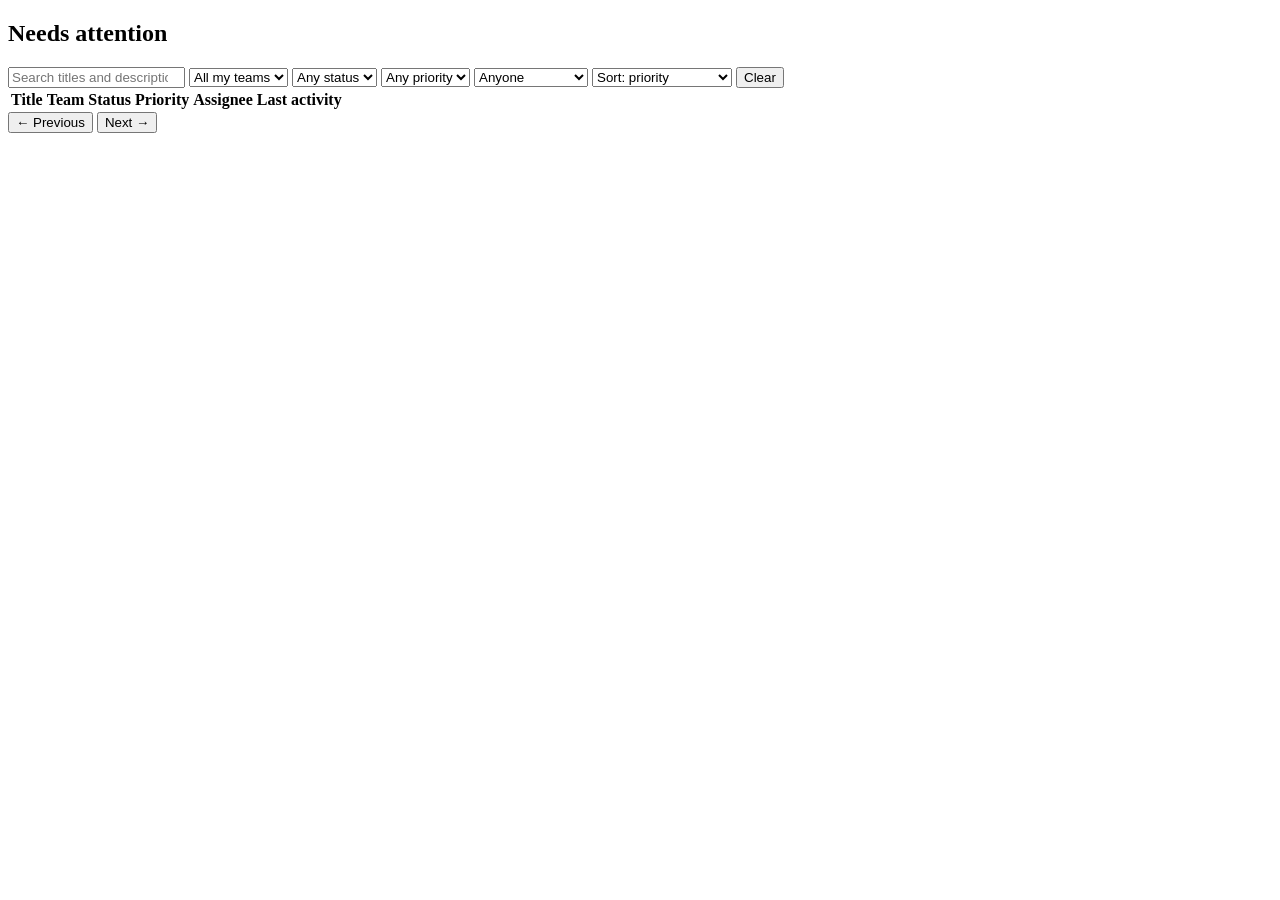
==== static/index.html @ 5c9d1fd5 "feat: plain JS frontend with overview, filters, conflict handling and optimistic claim" ====
<!doctype html>
<html lang="en">
<head>
  <meta charset="utf-8">
  <meta name="viewport" content="width=device-width, initial-scale=1">
  <title>Overview · Newtonite Ops</title>
  <link rel="stylesheet" href="/style.css">
</head>
<body data-page="overview">
  <header id="topbar"></header>
  <main>
    <section aria-label="Needs attention">
      <h2>Needs attention</h2>
      <div id="tiles" class="tiles"></div>
    </section>

    <section aria-label="Work items">
      <form id="filters" class="filters">
        <input name="q" type="search" placeholder="Search titles and descriptions…" aria-label="Search">
        <select name="team_id" aria-label="Team"><option value="">All my teams</option></select>
        <select name="status" aria-label="Status"><option value="">Any status</option></select>
        <select name="priority" aria-label="Priority"><option value="">Any priority</option></select>
        <select name="assignee" aria-label="Assignee">
          <option value="">Anyone</option>
          <option value="me">Assigned to me</option>
          <option value="unassigned">Unassigned</option>
        </select>
        <select name="sort" aria-label="Sort">
          <option value="">Sort: priority</option>
          <option value="updated">Sort: recently active</option>
          <option value="created">Sort: newest</option>
        </select>
        <button type="button" id="clear-filters">Clear</button>
      </form>
      <p id="active-view" class="muted" hidden></p>
      <p id="list-error" class="error" hidden></p>
      <table class="items">
        <thead>
          <tr><th>Title</th><th>Team</th><th>Status</th><th>Priority</th><th>Assignee</th><th>Last activity</th></tr>
        </thead>
        <tbody id="rows"></tbody>
      </table>
      <p id="empty" class="muted" hidden>No work items match these filters.</p>
      <nav class="pager">
        <button type="button" id="prev">← Previous</button>
        <span id="page-label" class="muted"></span>
        <button type="button" id="next">Next →</button>
      </nav>
    </section>
  </main>
  <script type="module" src="/app.js"></script>
</body>
</html>
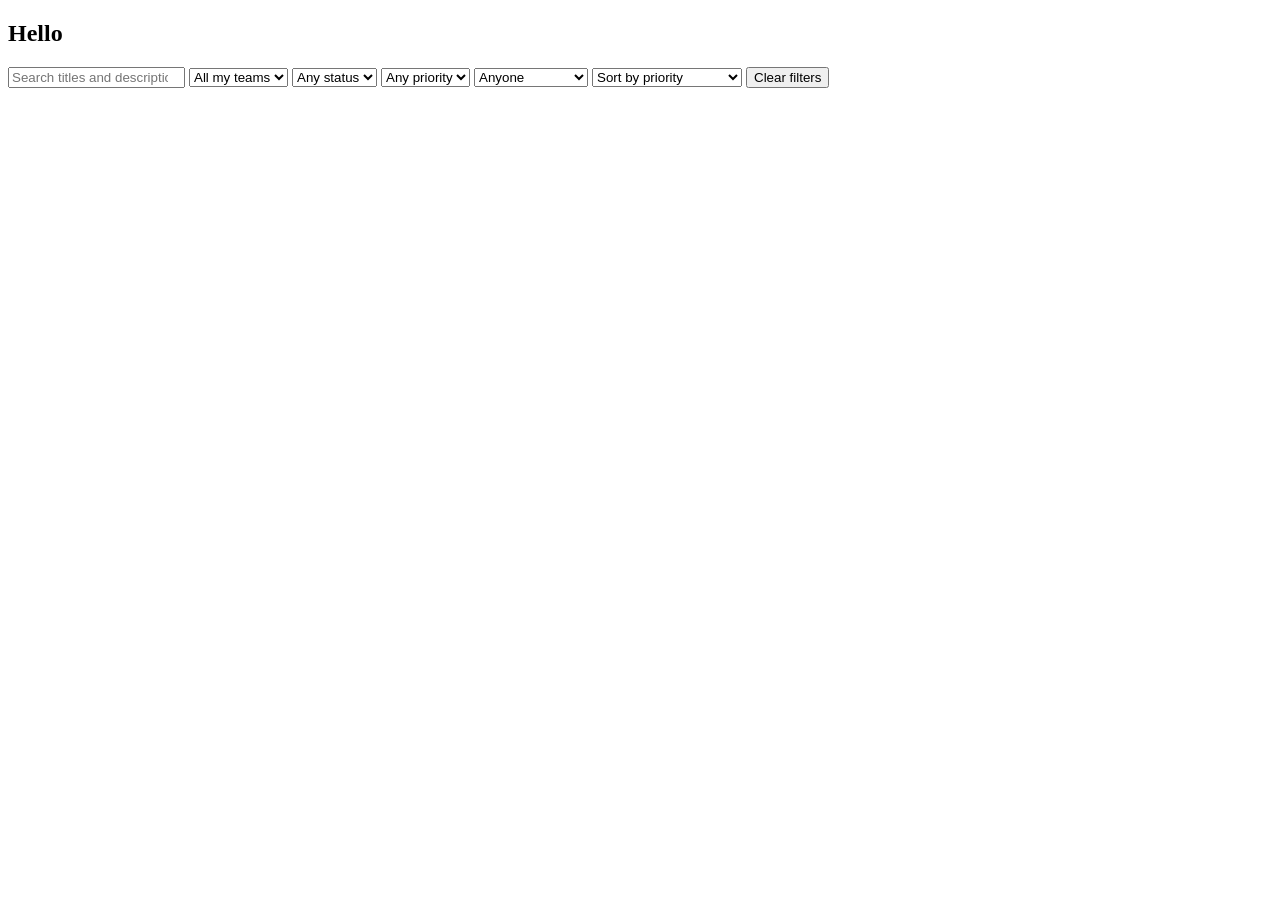
==== commit 6096a280: "feat: introduce board view and enhance task management UI - Added a new board.html file for task man" ====
--- a/static/index.html
+++ b/static/index.html
@@ -3,20 +3,26 @@
 <head>
   <meta charset="utf-8">
   <meta name="viewport" content="width=device-width, initial-scale=1">
-  <title>Overview · Newtonite Ops</title>
+  <title>List · Newtonite Ops</title>
+  <link rel="preconnect" href="https://fonts.googleapis.com">
+  <link rel="stylesheet" href="https://fonts.googleapis.com/css2?family=Bricolage+Grotesque:opsz,wght@12..96,600..800&family=Figtree:wght@400;500;600;700&display=swap">
   <link rel="stylesheet" href="/style.css">
 </head>
 <body data-page="overview">
   <header id="topbar"></header>
-  <main>
-    <section aria-label="Needs attention">
-      <h2>Needs attention</h2>
-      <div id="tiles" class="tiles"></div>
+  <main class="list-page">
+    <div id="live-banner" class="banner" hidden></div>
+    <div id="flash" class="flash" hidden></div>
+
+    <section aria-labelledby="greeting" class="intro">
+      <h1 id="greeting">Hello</h1>
+      <p id="summary" class="summary"></p>
+      <div id="tiles" class="tiles" aria-label="Views of your work"></div>
     </section>
 
-    <section aria-label="Work items">
+    <section aria-label="Tasks">
       <form id="filters" class="filters">
-        <input name="q" type="search" placeholder="Search titles and descriptions…" aria-label="Search">
+        <input name="q" type="search" placeholder="Search titles and descriptions" aria-label="Search">
         <select name="team_id" aria-label="Team"><option value="">All my teams</option></select>
         <select name="status" aria-label="Status"><option value="">Any status</option></select>
         <select name="priority" aria-label="Priority"><option value="">Any priority</option></select>
@@ -26,25 +32,28 @@
           <option value="unassigned">Unassigned</option>
         </select>
         <select name="sort" aria-label="Sort">
-          <option value="">Sort: priority</option>
-          <option value="updated">Sort: recently active</option>
-          <option value="created">Sort: newest</option>
+          <option value="">Sort by priority</option>
+          <option value="updated">Sort by recent activity</option>
+          <option value="created">Sort by newest</option>
         </select>
-        <button type="button" id="clear-filters">Clear</button>
+        <button type="button" id="clear-filters">Clear filters</button>
       </form>
-      <p id="active-view" class="muted" hidden></p>
+      <div class="list-meta">
+        <p id="result-count" class="muted"></p>
+        <p id="active-view" class="muted" hidden></p>
+      </div>
       <p id="list-error" class="error" hidden></p>
-      <table class="items">
-        <thead>
-          <tr><th>Title</th><th>Team</th><th>Status</th><th>Priority</th><th>Assignee</th><th>Last activity</th></tr>
-        </thead>
-        <tbody id="rows"></tbody>
-      </table>
-      <p id="empty" class="muted" hidden>No work items match these filters.</p>
-      <nav class="pager">
-        <button type="button" id="prev">← Previous</button>
+      <div class="table-wrap">
+        <table class="items">
+          <thead><tr id="head-row"></tr></thead>
+          <tbody id="rows"></tbody>
+        </table>
+        <p id="empty" class="empty-state" hidden>No tasks match these filters. Clear them, or create a task.</p>
+      </div>
+      <nav class="pager" id="pager" hidden>
+        <button type="button" id="prev">Previous page</button>
         <span id="page-label" class="muted"></span>
-        <button type="button" id="next">Next →</button>
+        <button type="button" id="next">Next page</button>
       </nav>
     </section>
   </main>
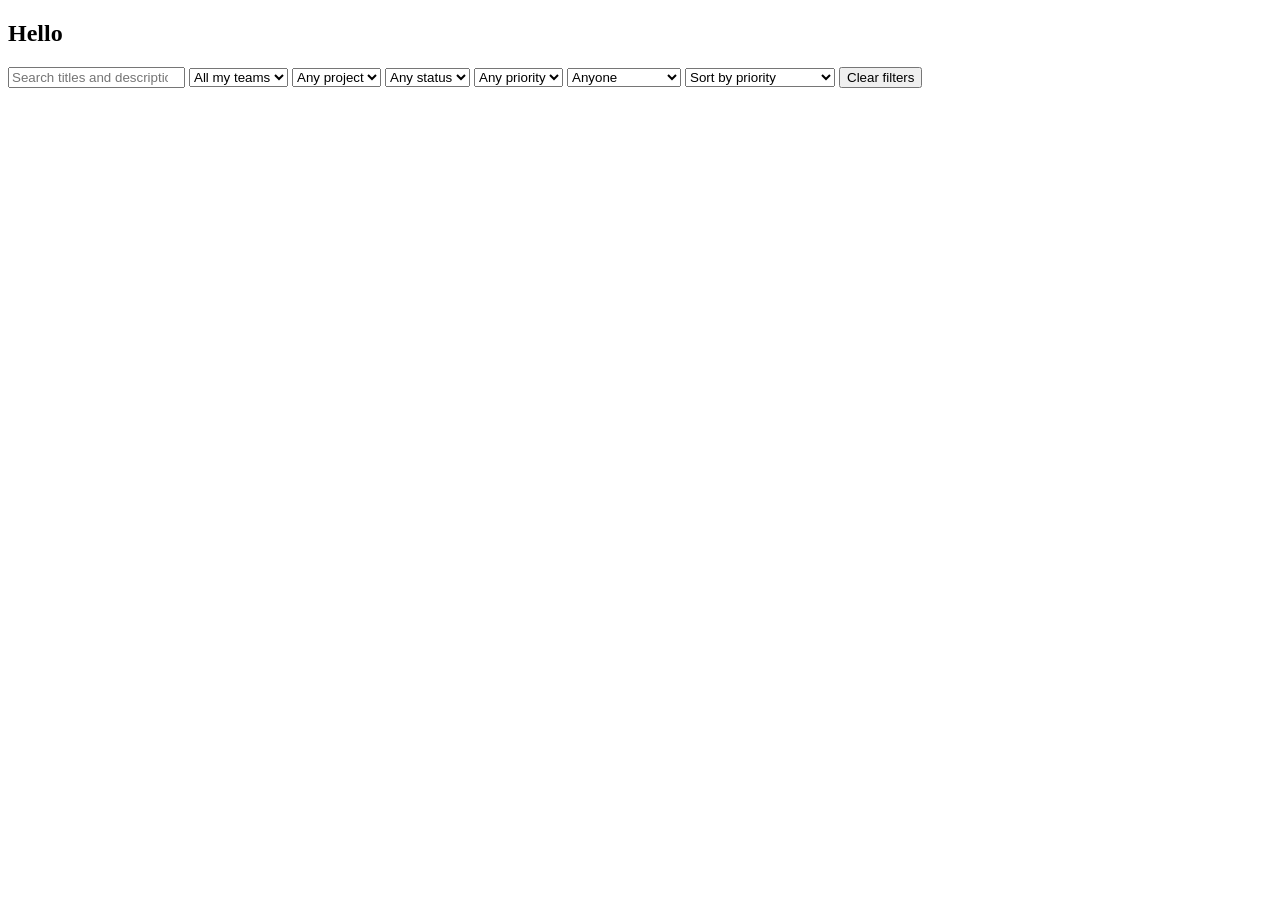
==== commit e2035a50: "feat: add project management features to admin and task interfaces - Integrated project management i" ====
--- a/static/index.html
+++ b/static/index.html
@@ -24,6 +24,7 @@
       <form id="filters" class="filters">
         <input name="q" type="search" placeholder="Search titles and descriptions" aria-label="Search">
         <select name="team_id" aria-label="Team"><option value="">All my teams</option></select>
+        <select name="project" aria-label="Project"><option value="">Any project</option><option value="none">No project</option></select>
         <select name="status" aria-label="Status"><option value="">Any status</option></select>
         <select name="priority" aria-label="Priority"><option value="">Any priority</option></select>
         <select name="assignee" aria-label="Assignee">
